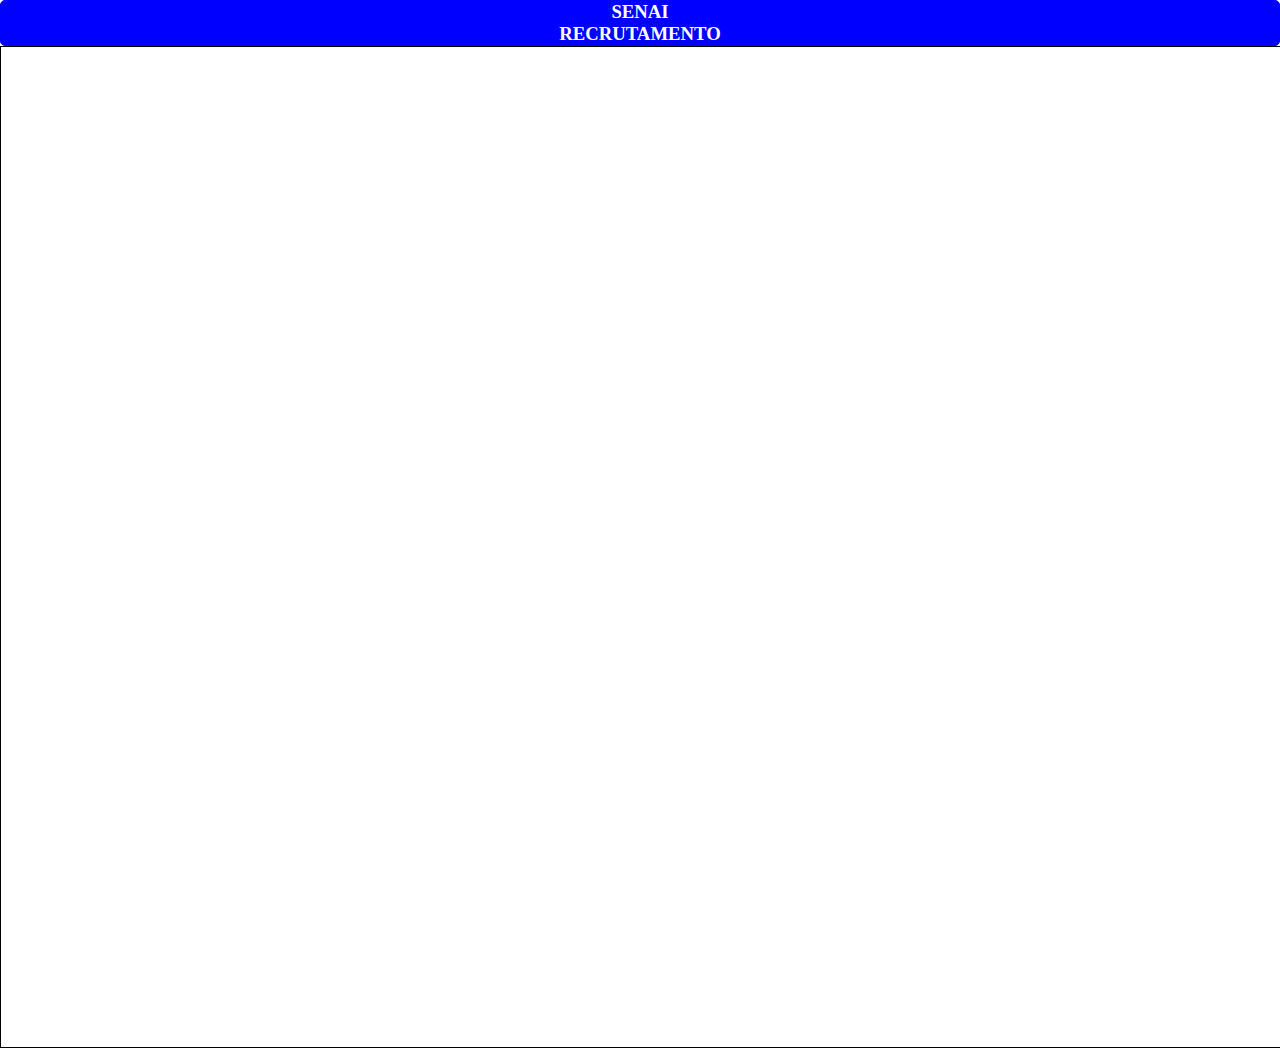
==== alunos/alunos.html @ 16c36f97 "first commit" ====
<!DOCTYPE html>
<html lang="pt-br">
<head>
    <meta charset="UTF-8">
    <meta name="viewport" content="width=device-width, initial-scale=1.0">
    <title>Area do aluno</title>
    <link rel="stylesheet" href="./estilo/estilo.css">
</head>
<body>
    <header>
        <h3>SENAI<br>RECRUTAMENTO</h3>
    </header>
    <main>
        <div class="container">
            <div class="cont">
                <div class="img"></div>
                <div class="infor"></div>
            </div>
        </div>
    </main>
</body>
</html>
---- alunos/estilo/estilo.css ----
*{
    margin: 0;
    padding: 0;
}
header{
    text-align: center;
    background-color: blue;
    color: white;
    border: 1px solid blue;
    border-radius: 5px;
}
.container{
    border: 1px solid black;
    width: 100%;
    height: 1000px;
}
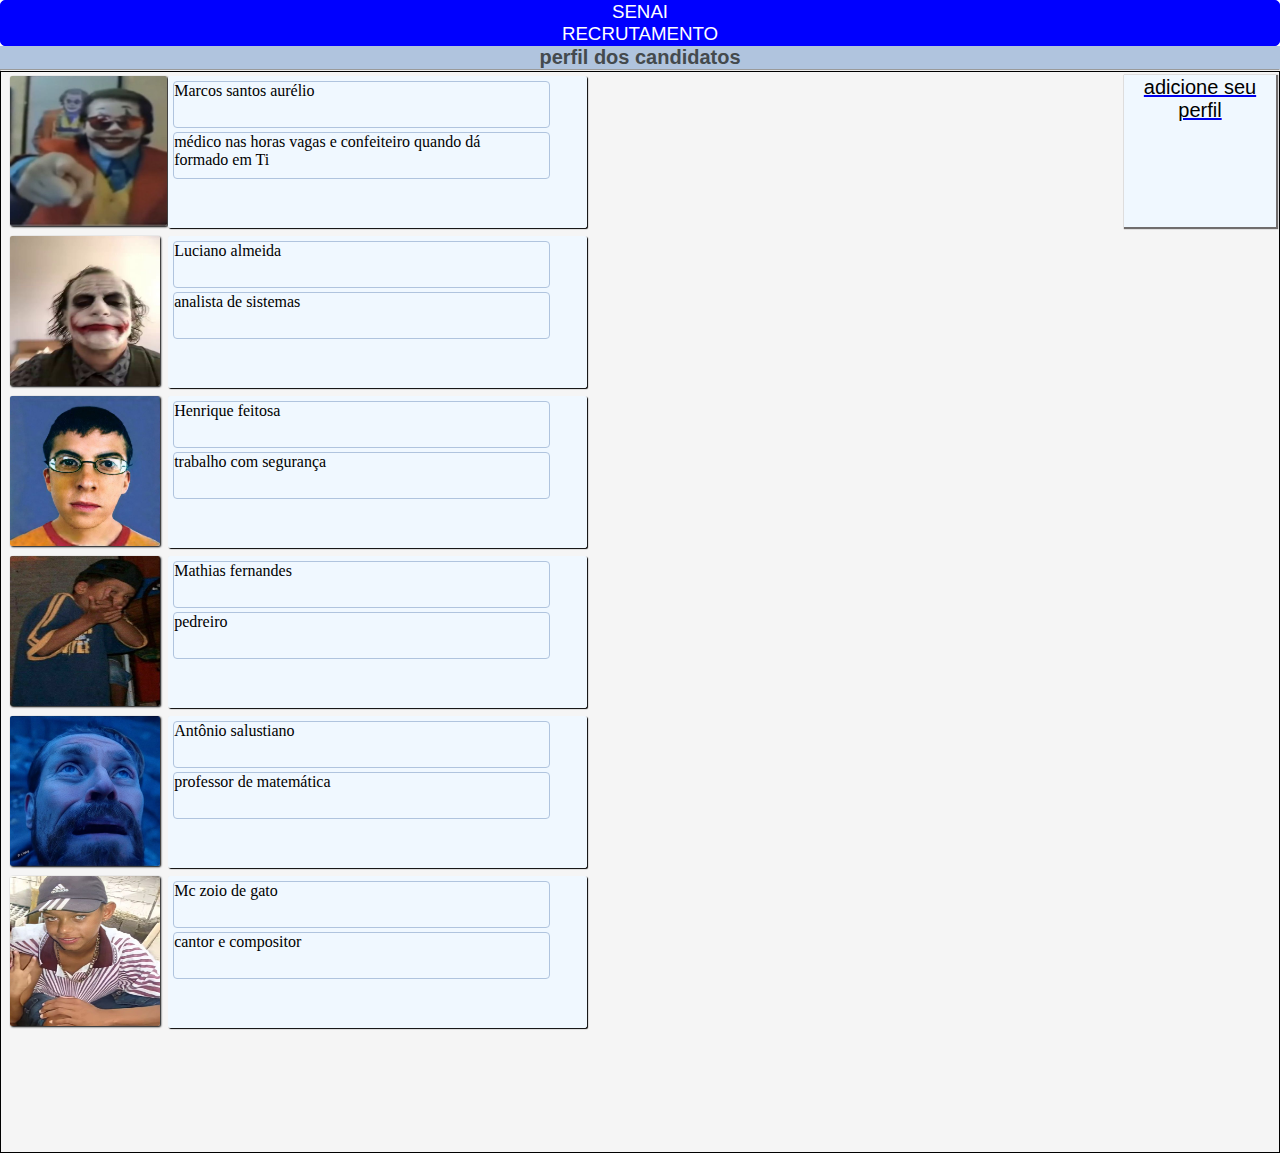
==== commit 3aead438: "segundo di" ====
--- a/alunos/alunos.html
+++ b/alunos/alunos.html
@@ -10,13 +10,42 @@
     <header>
         <h3>SENAI<br>RECRUTAMENTO</h3>
     </header>
+    <h1 style="display: flex; justify-content: center; color: rgb(68, 74, 77); font-family: 'Gill Sans', 'Gill Sans MT', Calibri, 'Trebuchet MS', sans-serif; font-size: 20px; background-color: #B0C4DE;">perfil dos candidatos</h1>
+    <hr>
     <main>
         <div class="container">
             <div class="cont">
-                <div class="img"></div>
-                <div class="infor"></div>
+                
+                <div class="img"><img style="height: 100%;" src="/img_perfil/coringa deepweb.jpg"></div>
+                <div class="infor"><div class="text">Marcos santos aurélio</div><div class="text">médico nas horas vagas e confeiteiro quando dá<br>formado em Ti</div></div>
+            </div>
+            <div class="cont">
+                <div class="img"><img style="height: 100%; width: 100%;" src="/img_perfil/coringa.jpg"></div>
+                <div class="infor"><div class="text">Luciano almeida</div><div class="text">analista de sistemas</div></div>
+            </div>
+            <div class="cont">
+                <div class="img"><img style="height: 100%; width: 100%;" src="/img_perfil/maclovin.jpg"></div>
+                <div class="infor"><div class="text">Henrique feitosa</div><div class="text">trabalho com segurança</div></div>
+            </div>
+            <div class="cont">
+                <div class="img"><img style="height: 100%; width: 100%;" src="/img_perfil/menino com arma.jpg"></div>
+                <div class="infor"><div class="text">Mathias fernandes</div><div class="text">pedreiro</div></div>
+            </div>
+            <div class="cont">
+                <div class="img"><img style="height: 100%; width: 100%;" src="/img_perfil/olhandopara cima.jpg"></div>
+                <div class="infor"><div class="text">Antônio salustiano</div><div class="text">professor de matemática</div></div>
+            </div>
+            <div class="cont">
+                <div class="img"><img style="height: 100%; width: 100%;" src="/img_perfil/zoio de gato.jpg"></div>
+                <div class="infor"><div class="text">Mc zoio de gato</div><div class="text">cantor e compositor</div></div>
             </div>
         </div>
+        <aside>
+            <a href="./perfil_individual/perfil_ind.html">
+               <div class="editperfil">adicione seu perfil</div>
+            </a>
+        </aside>
     </main>
+    
 </body>
 </html>--- a/alunos/estilo/estilo.css
+++ b/alunos/estilo/estilo.css
@@ -1,6 +1,12 @@
 *{
     margin: 0;
     padding: 0;
+}
+main{
+    display: flex;
+    background-color: whitesmoke;
+    border: 1px solid black;
+    height:1080px;
 }
 header{
     text-align: center;
@@ -10,7 +16,64 @@
     border-radius: 5px;
 }
 .container{
-    border: 1px solid black;
-    width: 100%;
-    height: 1000px;
+    width: 60%;
+    height: 900px;
+    padding-left: 5px;
+    
+
 }
+.img{
+    height: 150px;
+    width: 150px;
+    margin: 4px;
+    
+}
+.cont img{
+    box-shadow: 1px 1px 2px;
+    border-radius: 2px;
+}
+.infor{
+    border: 1px solid aliceblue;
+    height: 150px;
+    width: 60%;
+    margin: 4px;
+    background-color: aliceblue;
+    box-shadow: 1px 1px 1px;
+    border-radius: 2px;
+}
+.cont{
+    display: flex;
+}
+.text{
+    border: 1px solid #B0C4DE;
+    border-radius: 4px;
+    height: 30%;
+    width: 90%;
+    margin: 1%;
+}
+aside{
+   
+    height:500px;
+    width: 50%;
+    display: flex;
+    justify-content:end;
+}
+.editperfil{
+    border: 1px solid aliceblue;
+    height: 150px;
+    width: 150px;
+    background-color: aliceblue;
+    box-shadow: 1px 1px 1px 1px rgb(112, 109, 109);
+    text-align: center;
+    color: rgb(0, 0, 0);
+    font-family: 'Gill Sans', 'Gill Sans MT', Calibri, 'Trebuchet MS', sans-serif;
+    font-size: 20px;
+    margin: 3px;
+
+}
+h3{
+    font-family: "Nunito", sans-serif;
+    font-optical-sizing: auto;
+    font-weight: 200;
+    font-style: normal;
+}